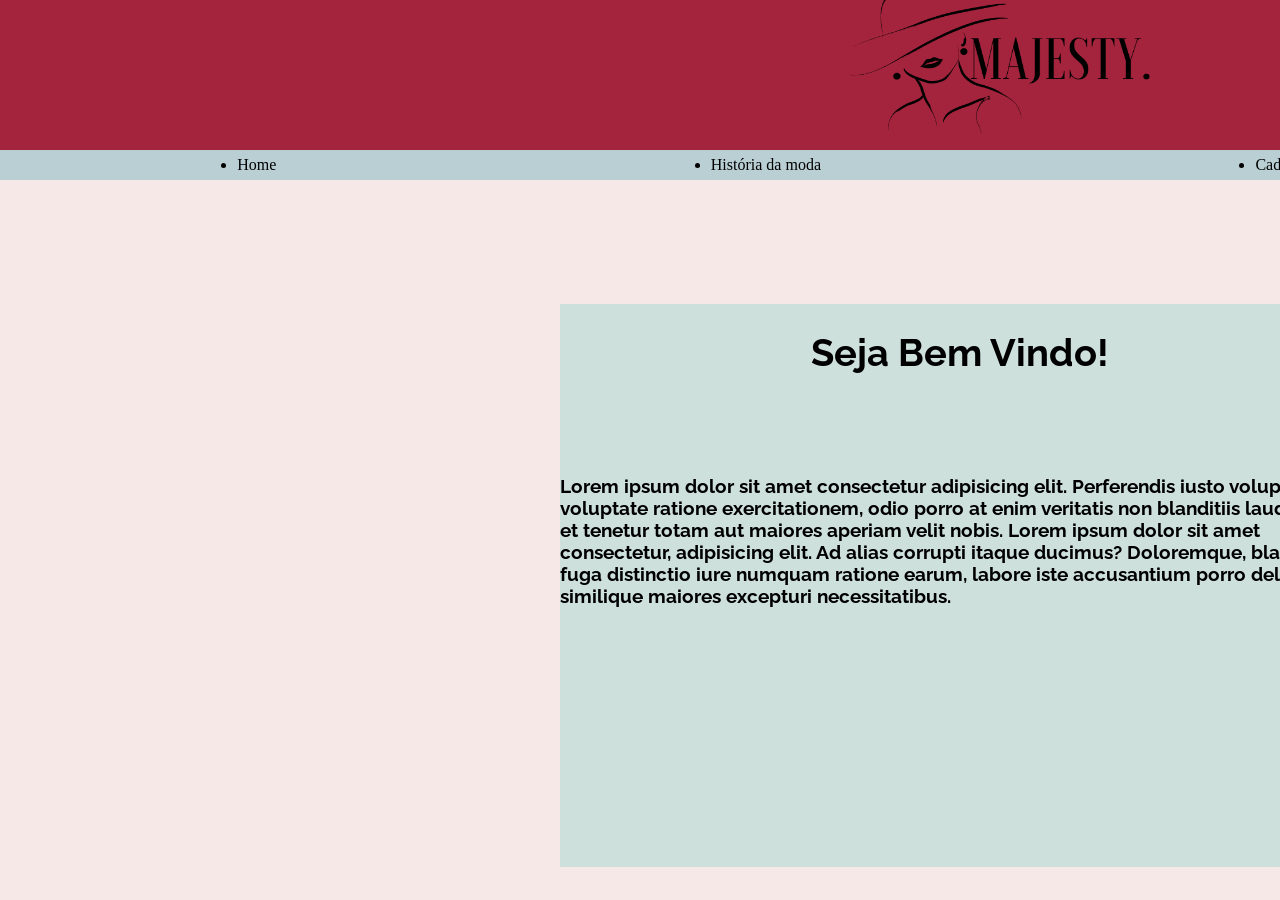
==== projeto-individual/projeto-individual/index.html @ 8de6f759 "home" ====
<!DOCTYPE html>
<html lang="pt">

<head>
    <meta charset="UTF-8">
    <meta http-equiv="X-UA-Compatible" content="IE=edge">
    <meta name="viewport" content="width=device-width, initial-scale=1.0">
    <title>Moda</title>
    <link rel="stylesheet" href="estilo.css">

</head>

<body>
    <div class="header">

        <div class="container">

            <img src="logotipo.png" class="img">

             <ul class="navbar">
                <li>Home</li>
                <li>História da moda</li>
                <li>Cadastre-se</li>
                <li>Login</li>
            </ul>
            
        </div>
    </div>
    <br>
    <br>
    <div class="carrossel">
        <div class="div1"> <h1 class="h1">Seja Bem Vindo!</h1>
             <div class="texto-home"> Lorem ipsum dolor sit amet consectetur adipisicing elit. Perferendis iusto voluptas, 
                 voluptate ratione exercitationem, odio porro at enim veritatis non blanditiis laudantium et tenetur 
                 totam  aut maiores aperiam velit nobis. Lorem ipsum dolor sit amet consectetur, adipisicing elit.
                  Ad alias corrupti itaque ducimus? Doloremque, blanditiis, fuga distinctio iure numquam ratione 
                  earum, labore iste accusantium porro deleniti similique maiores excepturi necessitatibus.</div>
        </div>
    </div>

</body>

</html>
---- projeto-individual/projeto-individual/estilo.css ----
@import url('https://fonts.googleapis.com/css2?family=Oswald&family=Raleway:wght@100&display=swap');

body {
  background-color: rgb(247, 232, 232);
  margin: 0%;
  width: 100%;
  height: 100%;
  overflow-x: hidden;
  

}

.header {
    background-color: #A5243D;
    width: 100%;
    height: 150px;
    display: flex;
    align-items: center;
    

   
}

.container{
    display: flex;
    flex-direction: column;
    width: 2000px;
    align-items: center;
    

}


.img {
width: 300px;    
height: 150px;
margin-top: 30px;

}


.navbar {
    width:2000px ;
    display: flex;
    justify-content: space-around;
    align-items: center;
    background-color: #B9CFD4;  
    height: 30px;
    font-family: Georgia, 'Times New Roman', Times, serif;
   
    
  
   
       
}

.carrossel {
    width: 100%;
    height: 600px;
    animation: slide 8s infinite;
    animation-duration: alternate;
    background-position: left;
    background-size: 50%;
    background-repeat: no-repeat;
    margin-top: 100px;
    display: flex;
    justify-content: center;
}

@keyframes slide {

    0%,
    30% {
        background-image: url(banner.png);
    }

    70%,
    100% {
        background-image: url(banner2.png);
    }

  /*  70%,
    100% {
        background-image: url(img-site/covid_vacines_banner-canva.png);
    } */

}

.div1{
 height: 563px;
 width: 957px;
 font-family: 'Oswald', sans-serif;
 font-family: 'Raleway', sans-serif;
 font-weight: bold;
 font-size: larger;
 display: flex;
 align-items: center;
 flex-direction: column;
 margin-left: 50%;
 background-color: #CEE0DC;
 margin-top: 18px;
 
 

}

.texto-home{
   width: 800px;
  
    
}


.h1{
  margin-bottom: 100px;
}
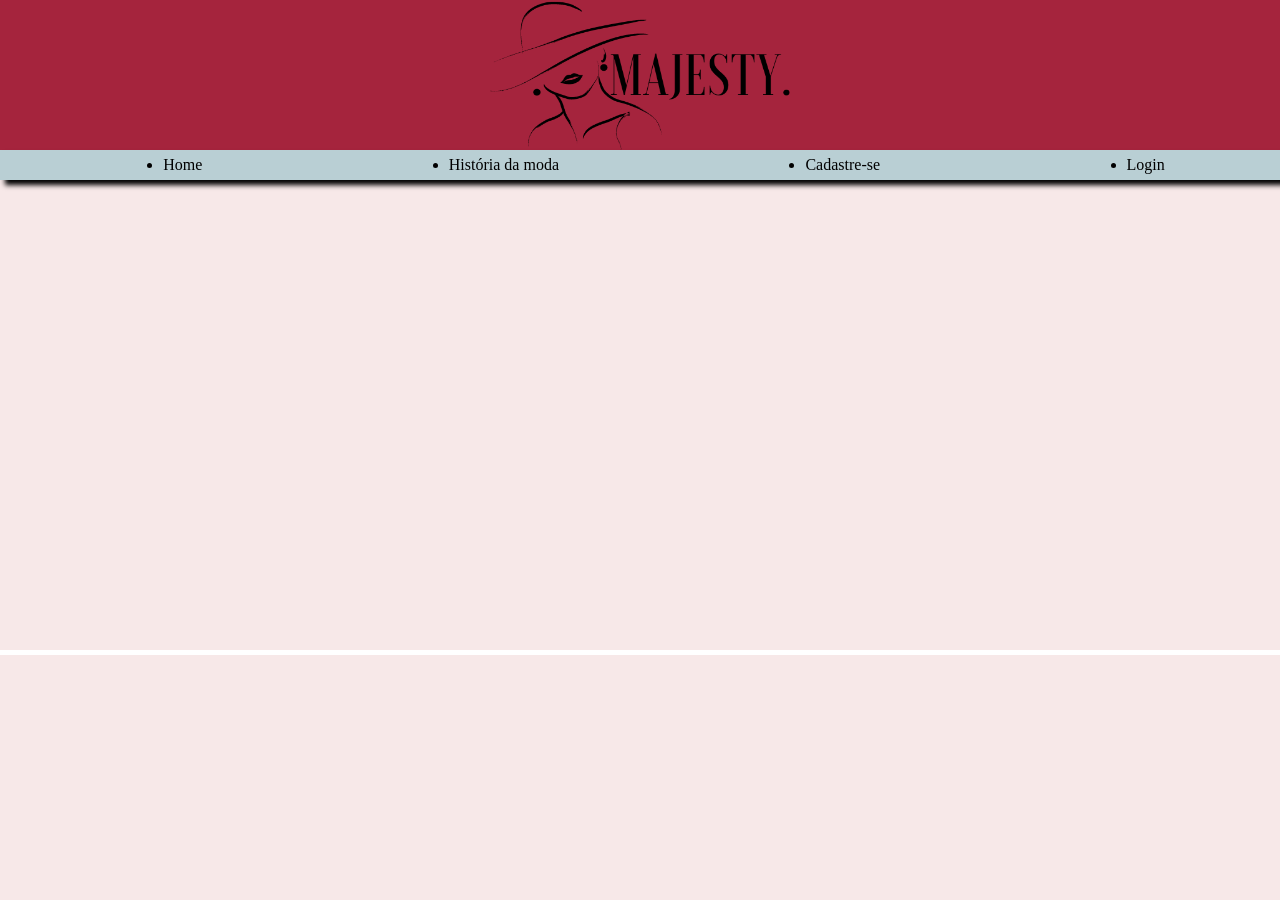
==== commit 7d77217e: "att" ====
--- a/projeto-individual/projeto-individual/index.html
+++ b/projeto-individual/projeto-individual/index.html
@@ -7,7 +7,7 @@
     <meta name="viewport" content="width=device-width, initial-scale=1.0">
     <title>Moda</title>
     <link rel="stylesheet" href="estilo.css">
-
+    
 </head>
 
 <body>
@@ -17,27 +17,23 @@
 
             <img src="logotipo.png" class="img">
 
-             <ul class="navbar">
+
+
+            <ul class="navbar">
                 <li>Home</li>
                 <li>História da moda</li>
                 <li>Cadastre-se</li>
                 <li>Login</li>
             </ul>
-            
         </div>
     </div>
-    <br>
-    <br>
+   
     <div class="carrossel">
-        <div class="div1"> <h1 class="h1">Seja Bem Vindo!</h1>
-             <div class="texto-home"> Lorem ipsum dolor sit amet consectetur adipisicing elit. Perferendis iusto voluptas, 
-                 voluptate ratione exercitationem, odio porro at enim veritatis non blanditiis laudantium et tenetur 
-                 totam  aut maiores aperiam velit nobis. Lorem ipsum dolor sit amet consectetur, adipisicing elit.
-                  Ad alias corrupti itaque ducimus? Doloremque, blanditiis, fuga distinctio iure numquam ratione 
-                  earum, labore iste accusantium porro deleniti similique maiores excepturi necessitatibus.</div>
+        <div class="container1" id="img1">
+           
         </div>
     </div>
-
+    
 </body>
 
-</html>+</html>
--- a/projeto-individual/projeto-individual/estilo.css
+++ b/projeto-individual/projeto-individual/estilo.css
@@ -1,13 +1,9 @@
-@import url('https://fonts.googleapis.com/css2?family=Oswald&family=Raleway:wght@100&display=swap');
-
 body {
   background-color: rgb(247, 232, 232);
   margin: 0%;
   width: 100%;
-  height: 100%;
-  overflow-x: hidden;
+  overflow:hidden;
   
-
 }
 
 .header {
@@ -16,7 +12,6 @@
     height: 150px;
     display: flex;
     align-items: center;
-    
 
    
 }
@@ -24,7 +19,7 @@
 .container{
     display: flex;
     flex-direction: column;
-    width: 2000px;
+    width: 100%;
     align-items: center;
     
 
@@ -40,31 +35,31 @@
 
 
 .navbar {
-    width:2000px ;
+    width:97.5% ;
     display: flex;
     justify-content: space-around;
     align-items: center;
     background-color: #B9CFD4;  
+    margin: auto; 
     height: 30px;
     font-family: Georgia, 'Times New Roman', Times, serif;
-   
-    
-  
-   
+    box-shadow: 5px 5px 5px black ;
        
 }
 
 .carrossel {
     width: 100%;
-    height: 600px;
-    animation: slide 8s infinite;
+    height: 500px;
+    margin-top: 200px;
+    animation: slide 10s infinite;
     animation-duration: alternate;
-    background-position: left;
-    background-size: 50%;
+    border-bottom: 5px solid rgb(255, 255, 255);
+    margin: auto;
+    background-position: center;
+    background-size: contain;
     background-repeat: no-repeat;
-    margin-top: 100px;
-    display: flex;
-    justify-content: center;
+    
+    
 }
 
 @keyframes slide {
@@ -86,32 +81,3 @@
 
 }
 
-.div1{
- height: 563px;
- width: 957px;
- font-family: 'Oswald', sans-serif;
- font-family: 'Raleway', sans-serif;
- font-weight: bold;
- font-size: larger;
- display: flex;
- align-items: center;
- flex-direction: column;
- margin-left: 50%;
- background-color: #CEE0DC;
- margin-top: 18px;
- 
- 
-
-}
-
-.texto-home{
-   width: 800px;
-  
-    
-}
-
-
-.h1{
-  margin-bottom: 100px;
-}
-
